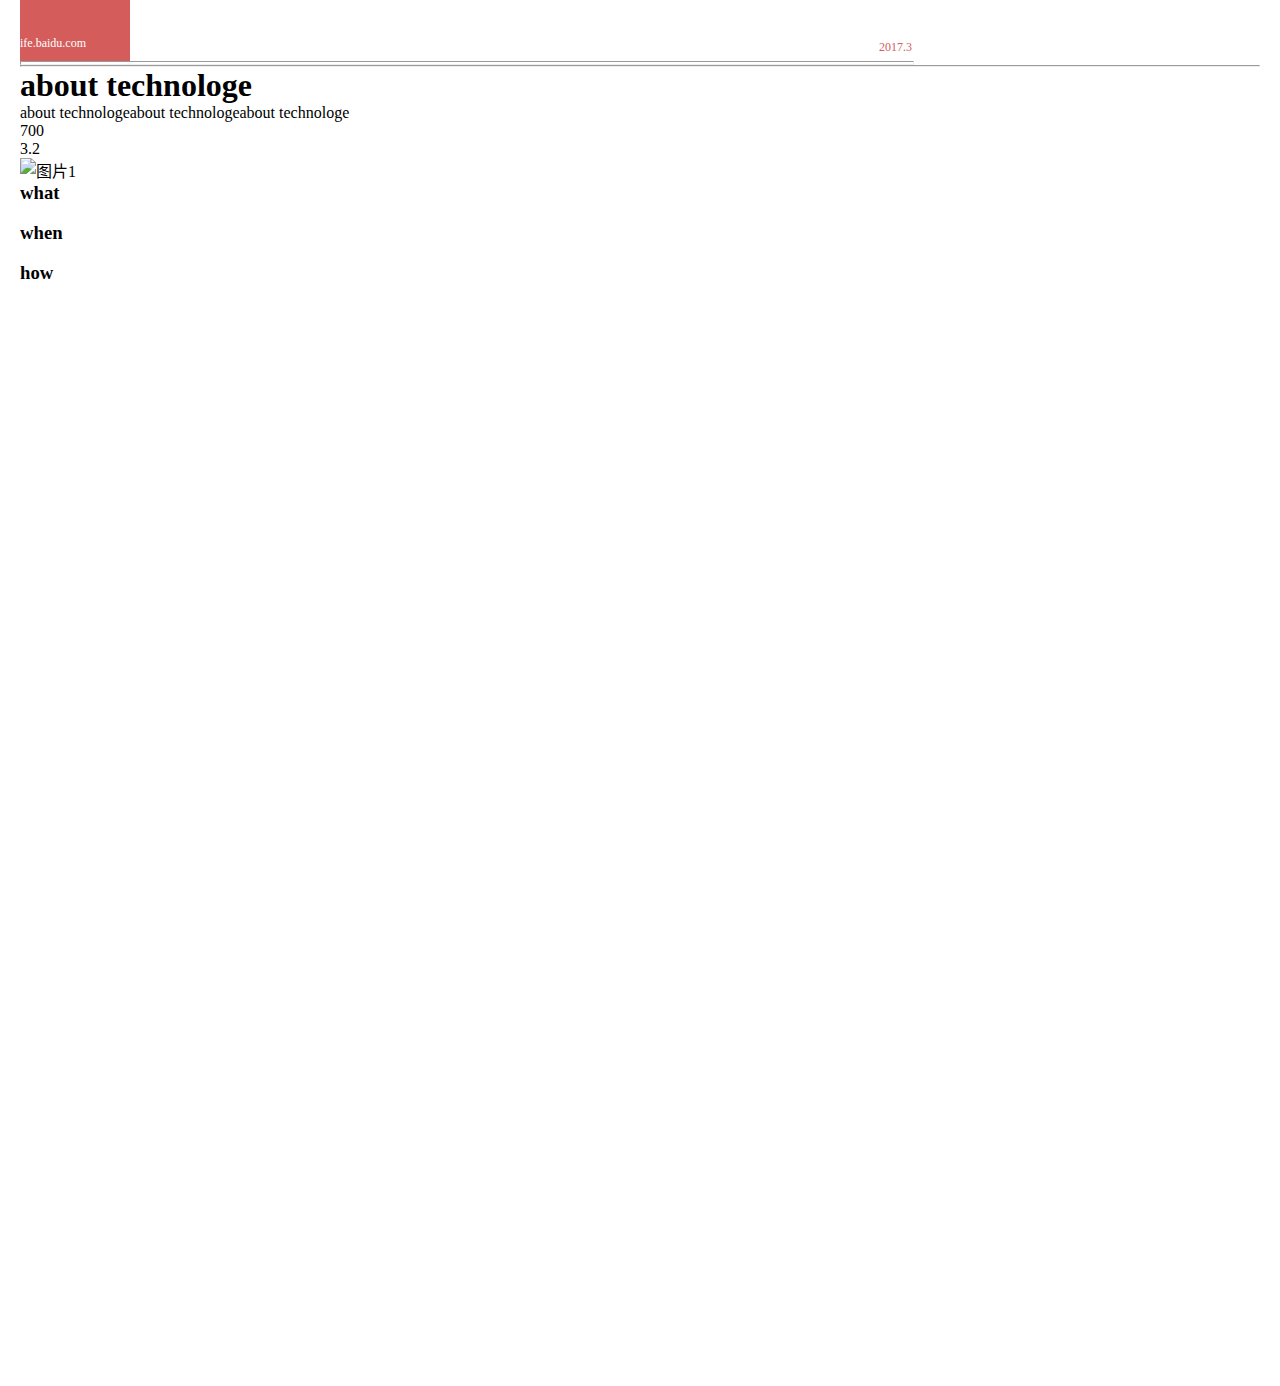
==== task-6 报纸排版/index.html @ c7a00505 "IFE task_6" ====
<!DOCTYPE html>
<html lang="zh-CN">
<head>
<meta charset="utf-8">
	<title>报纸排版</title>
	<link rel="stylesheet" type="text/css" href="css/style.css">
</head>
<body>
<div id="container">
	<header>
		<div id="logo">
			<p>ife.baidu.com</p>
		</div>
		<time>2017.3</time>		
		<hr>
	</header>
	<div id="article-1">
		<div id="float_right">
			<hr>
			<h1>about technologe</h1>
			<p>about technologeabout technologeabout technologe</p>
			<p>700</p>
			<p>3.2</p>
		</div>
		<img href="img/1.jpg"/ alt="图片1" title="图片1">
		<h3><span>what</span></h3><br/>
		<p></p>
		<h3><span>when</span></h3><br/>
		<p></p>
		<h3><span>how</span></h3><br/>
		<p></p>	
	</div>
	<div id="article-2"></div>
</div>
</body>
</html>
---- task-6 报纸排版/css/style.css ----
@charset="utf-8";

/*--------------------------------------公用样式开始------------------------------------------*/
*{	padding: 0;
	margin: 0;
}
#container{
	width: : 980px;
	height: 1386px;
	padding: 0px 20px;
}
.clearfix:before,.clearfix:after{
	content: "";
	display: table;
}
.clearfix:after: {
	clear: both;
}
.clearfix{
	*zoom: 1;
}

/*--------------------------------header 开始---------------------------------------------*/
header{
	position: relative;
	width: 892px;
}
#logo{
	width: 110px;
	height: 61px;
	background-color: #d45d5c;
	position: relative;	
}
#logo>p{
	font-size: 12px;
	font-family: "SimHei";
	color: #fff;
	position: absolute;
	bottom: 10px;
}
header>time{
	font-size: 12px;
	font-family: "SimHei";
	color: #d45d5c;
	position: absolute;
	right: 0px;
	bottom: 10px;
}
header>hr{
	width: 892px;
	height: 2px;
	color: #938e8c;
}

/*-------------------------------------article-1 开始-----------------------------------*/
#float-right{
	width: 203px;
}
#float-right>hr{
	width:203px;
	height: 2px;
	color: #cc8091;
}
#float>h1{
	font-size: 24px;
	font-family: "Micosoft YaHei";
	color: #000;
	text-decoration: underline;
}
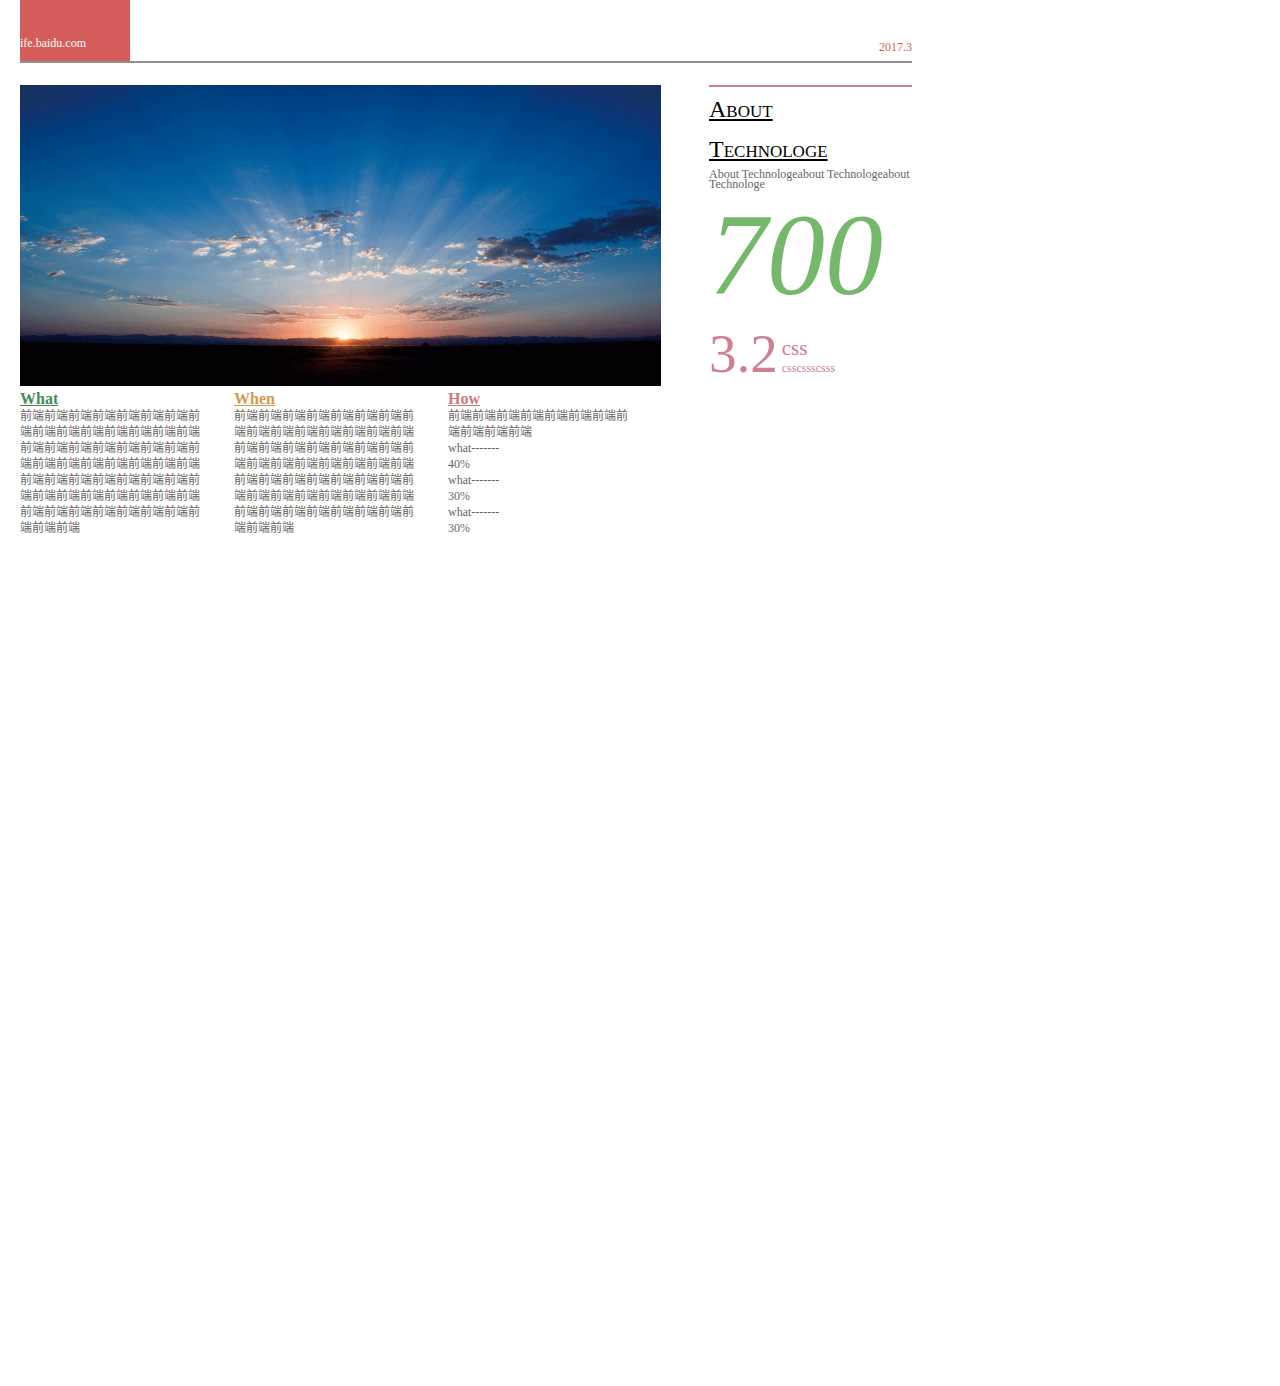
==== commit 6c74f241: "task_6" ====
--- a/task-6 报纸排版/index.html
+++ b/task-6 报纸排版/index.html
@@ -17,18 +17,31 @@
 	<div id="article-1">
 		<div id="float_right">
 			<hr>
-			<h1>about technologe</h1>
-			<p>about technologeabout technologeabout technologe</p>
-			<p>700</p>
-			<p>3.2</p>
+			<p class="p1">about <br/>technologe</p>
+			<p class="p2">about technologeabout technologeabout technologe</p>
+			<p class="p3">700</p>
+			<p class="p4">3.2</p>
+			<span class="p5_6">
+				<p class="p5">css</p>
+				<p class="p6">csscssscsss</p>
+			</span>
 		</div>
-		<img href="img/1.jpg"/ alt="图片1" title="图片1">
-		<h3><span>what</span></h3><br/>
-		<p></p>
-		<h3><span>when</span></h3><br/>
-		<p></p>
-		<h3><span>how</span></h3><br/>
-		<p></p>	
+		<div id="hover" class="clearfix">
+			<img src="img/1.jpg" alt="图片1" title="图片1"/>
+			<span>
+				<h3 class="what">what</h3>
+				<p>前端前端前端前端前端前端前端前端前端前端前端前端前端前端前端前端前端前端前端前端前端前端前端前端前端前端前端前端前端前端前端前端前端前端前端前端前端前端前端前端前端前端前端前端前端前端前端前端前端前端前端前端前端前端前端</p>
+			</span>
+			<span>
+				<h3 class="when">when</h3>
+				<p>前端前端前端前端前端前端前端前端前端前端前端前端前端前端前端前端前端前端前端前端前端前端前端前端前端前端前端前端前端前端前端前端前端前端前端前端前端前端前端前端前端前端前端前端前端前端前端前端前端前端前端前端前端前端前端</p>
+			</span>
+			<span>
+				<h3 class="how">how</h3>
+				<p>前端前端前端前端前端前端前端前端前端前端前端</p>
+				<p>what-------<span>40%</span><br/>what-------<span>30%</span><br/>what-------<span>30%</span></p>
+			</span>
+		</div>	
 	</div>
 	<div id="article-2"></div>
 </div>
--- a/task-6 报纸排版/css/style.css
+++ b/task-6 报纸排版/css/style.css
@@ -1,6 +1,6 @@
 @charset="utf-8";
 
-/*--------------------------------------公用样式开始------------------------------------------*/
+/*--------------------------------------公用样式开始-------------------------*/
 *{	padding: 0;
 	margin: 0;
 }
@@ -20,7 +20,7 @@
 	*zoom: 1;
 }
 
-/*--------------------------------header 开始---------------------------------------------*/
+/*--------------------------------------header 开始---------------------------*/
 header{
 	position: relative;
 	width: 892px;
@@ -46,24 +46,101 @@
 	right: 0px;
 	bottom: 10px;
 }
-header>hr{
+header>hr{                   /*画出实线水平线并改变颜色*/
+	height: 2px;
+	border: none;
+	border-top: 2px solid #938e8c;
+}
+/*---------------------------------article-1 右侧开始----------------------*/
+#article-1{
 	width: 892px;
+	margin-top: 20px; 
+}
+#float_right{
+	width: 203px;
+	float: right;
+	border-color: #cc8091;
+}
+#float_right>hr{
 	height: 2px;
-	color: #938e8c;
-}
-
-/*-------------------------------------article-1 开始-----------------------------------*/
-#float-right{
-	width: 203px;
-}
-#float-right>hr{
-	width:203px;
-	height: 2px;
-	color: #cc8091;
-}
-#float>h1{
+	border: none;
+	border-top: 2px solid #cc8091;
+}	
+.p1{
 	font-size: 24px;
 	font-family: "Micosoft YaHei";
 	color: #000;
 	text-decoration: underline;
-}+	text-transform: capitalize;    /*首字母大写*/
+	font-variant: small-caps;        /*小写字母缩小显示*/
+	line-height: 40px;
+}
+.p2{
+	font-size: 12px;
+	color: #676767;
+	font-family: "楷体";
+	text-transform: capitalize;
+	line-height: 10px;
+}
+.p3{
+	font-size: 116px;
+	font-family: "微软雅黑";
+	color: #75b86b;
+	font-style: oblique;
+}
+.p4{
+	font-size: 55px;
+	color: #cc8091;
+	font-family: "微软雅黑";
+	display: inline-block;
+}
+.p5_6{
+	display: inline-block;
+	color: #cc8091;
+	font-family: "微软雅黑";
+}
+.p5{
+	font-size: 21px;	
+}
+.p6{
+	font-size: 12px;
+}
+
+/*-------------------------------------article-1 左侧开始------------------------*/
+#hover{
+	width: 641px;
+}
+img{
+	width: 641px;
+	height: 301px;
+}
+#hover span{
+	display: inline-block;
+	width: 190px;
+	margin-right: 20px; 
+}
+#hover h3{
+	font-size: 16px;
+	text-decoration: underline;
+	text-transform: capitalize;
+}
+.what{
+	color: #418c59;
+}
+.when{
+	color: #d2994f;
+}
+.how{
+	color: #cc7680;
+}
+#hover span>p{
+	font-size: 12px;
+	line-height: 16px;
+	color: #231815;
+	font-family: "Microsoft YaHei";
+	opacity: 0.7;
+}
+.how>span{
+	color: #cd4a48;
+	opacity: 0.7;
+}
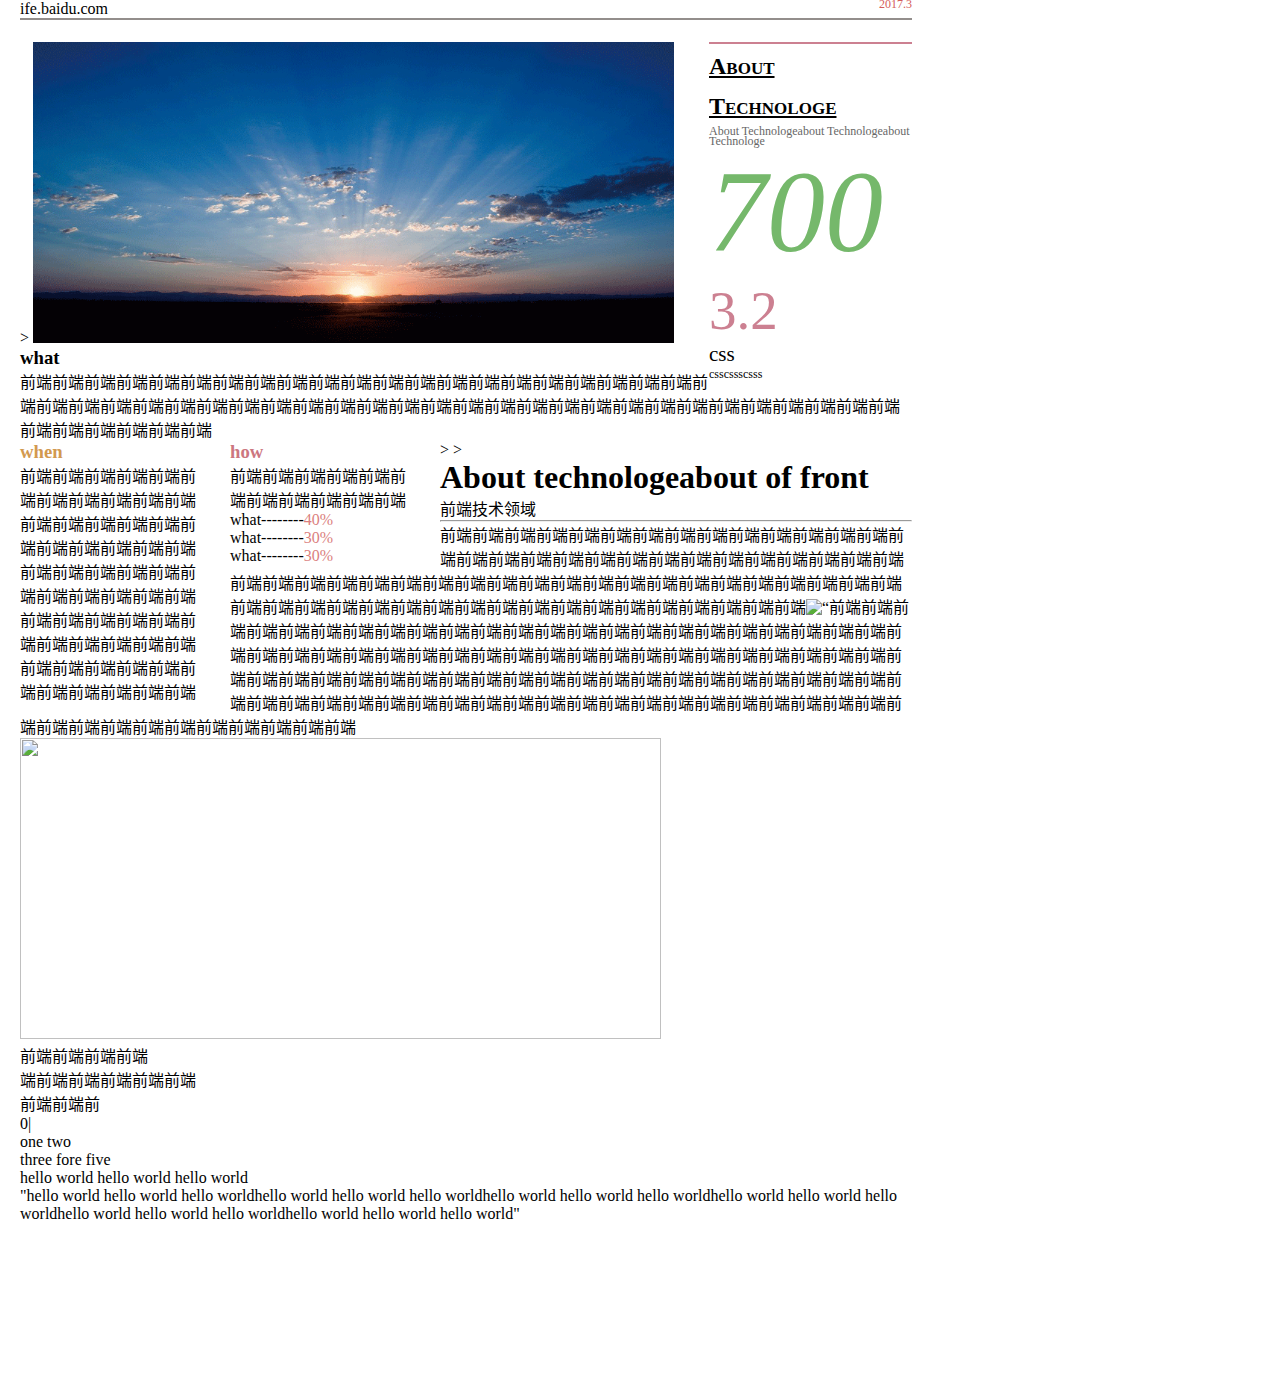
==== commit 099f1ee8: "优化HTML结构，语义化" ====
--- a/task-6 报纸排版/index.html
+++ b/task-6 报纸排版/index.html
@@ -8,42 +8,62 @@
 <body>
 <div id="container">
 	<header>
-		<div id="logo">
-			<p>ife.baidu.com</p>
-		</div>
+		<p>ife.baidu.com</p>
 		<time>2017.3</time>		
 		<hr>
 	</header>
 	<div id="article-1">
 		<div id="float_right">
 			<hr>
-			<p class="p1">about <br/>technologe</p>
+			<h2 class="p1">about <br/>technologe</h2>
 			<p class="p2">about technologeabout technologeabout technologe</p>
 			<p class="p3">700</p>
 			<p class="p4">3.2</p>
-			<span class="p5_6">
-				<p class="p5">css</p>
-				<p class="p6">csscssscsss</p>
+			<p class="p5">css</p>
+			<p class="p6">csscssscsss</p>
+		</div>
+		<div id="pic_wall" >			
+				<span id="pic_right"></span>
+				<span id="pic_left"></span>>
+				<img src="img/1.jpg" alt="图片1" title="图片1"/>
+		</div>
+		<div class="content">
+			<span>
+				<h3>what</h3>
+				<p>前端前端前端前端前端前端前端前端前端前端前端前端前端前端前端前端前端前端前端前端前端前端前端前端前端前端前端前端前端前端前端前端前端前端前端前端前端前端前端前端前端前端前端前端前端前端前端前端前端前端前端前端前端前端前端</p>
+			</span>>
+			<span class="when">
+				<h3>when</h3>
+				<p>前端前端前端前端前端前端前端前端前端前端前端前端前端前端前端前端前端前端前端前端前端前端前端前端前端前端前端前端前端前端前端前端前端前端前端前端前端前端前端前端前端前端前端前端前端前端前端前端前端前端前端前端前端前端前端</p>
+			</span>>
+			<span class="how">
+				<h3>how</h3>
+				<p>前端前端前端前端前端前端前端前端前端前端前端</p>
+				<p>what--------<span>40%</span></p>
+				<P>what--------<span>30%</span></P>
+				<P>what--------<span>30%</span></p>
 			</span>
 		</div>
-		<div id="hover" class="clearfix">
-			<img src="img/1.jpg" alt="图片1" title="图片1"/>
+		<div class="pic_text_right">
+			<h1>About technologeabout of front</h1>
+			<p>前端技术领域</p>
+			<hr>
+			<p>前端前端前端前端前端前端前端前端前端前端前端前端前端前端前端前端前端前端前端前端前端前端前端前端前端前端前端前端前端前端前端前端前端前端前端前端前端前端前端前端前端前端前端前端前端前端前端前端前端前端前端前端前端前端前端前端前端前端前端前端前端前端前端前端前端前端前端前端<img src="" alt="“">前端前端前端前端前端前端前端前端前端前端前端前端前端前端前端前端前端前端前端前端前端前端前端前端前端前端前端前端前端前端前端前端前端前端前端前端前端前端前端前端前端前端前端前端前端前端前端前端前端前端前端前端前端前端前端前端前端前端前端前端前端前端前端前端前端前端前端前端前端前端前端前端前端前端前端前端前端前端前端前端前端前端前端前端前端前端前端前端前端前端前端前端前端前端前端前端前端</p>
+		</div>
+		<div>
+			<img src="" alt="">
 			<span>
-				<h3 class="what">what</h3>
-				<p>前端前端前端前端前端前端前端前端前端前端前端前端前端前端前端前端前端前端前端前端前端前端前端前端前端前端前端前端前端前端前端前端前端前端前端前端前端前端前端前端前端前端前端前端前端前端前端前端前端前端前端前端前端前端前端</p>
+				<p>前端前端前端前端</p>
+				<p>端前端前端前端前端前端</p>
+				<p>前端前端前</p>
+				<span>
+					<p>0|</p>
+					<p>one two<br>three fore five</p>
+					<p>hello world hello world hello world</p>
+				</span>
+				<p>"hello world hello world hello worldhello world hello world hello worldhello world hello world hello worldhello world hello world hello worldhello world hello world hello worldhello world hello world hello world"</p>
 			</span>
-			<span>
-				<h3 class="when">when</h3>
-				<p>前端前端前端前端前端前端前端前端前端前端前端前端前端前端前端前端前端前端前端前端前端前端前端前端前端前端前端前端前端前端前端前端前端前端前端前端前端前端前端前端前端前端前端前端前端前端前端前端前端前端前端前端前端前端前端</p>
-			</span>
-			<span>
-				<h3 class="how">how</h3>
-				<p>前端前端前端前端前端前端前端前端前端前端前端</p>
-				<p>what-------<span>40%</span><br/>what-------<span>30%</span><br/>what-------<span>30%</span></p>
-			</span>
-		</div>	
-	</div>
-	<div id="article-2"></div>
+		</div>
 </div>
 </body>
 </html>--- a/task-6 报纸排版/css/style.css
+++ b/task-6 报纸排版/css/style.css
@@ -106,41 +106,55 @@
 	font-size: 12px;
 }
 
-/*-------------------------------------article-1 左侧开始------------------------*/
+/*-------------------------------------article-1 左侧图片开始------------------------*/
 #hover{
 	width: 641px;
+}
+#left-layer{
+	float: left;
+	width: 192px;
+	height: 301px;
+	background-color: #98FB98;
+}
+#right-layer{
+	float: right;
+	width: 192px;
+	height: 301px;
+	background-color: #BA6965;
 }
 img{
 	width: 641px;
 	height: 301px;
 }
-#hover span{
-	display: inline-block;
-	width: 190px;
-	margin-right: 20px; 
-}
+/*-------------------------------------article-1 左侧文字开始------------------------*/
 #hover h3{
 	font-size: 16px;
 	text-decoration: underline;
+	font-weight: bold;
 	text-transform: capitalize;
 }
-.what{
+.what h3{
 	color: #418c59;
 }
-.when{
+.when h3{
 	color: #d2994f;
 }
-.how{
+.how h3{
 	color: #cc7680;
 }
-#hover span>p{
+.what,.when,.how{
+	float: left;
+	margin-right: 20px;
+	width: 190px;
+}
+#hover p{
 	font-size: 12px;
 	line-height: 16px;
 	color: #231815;
 	font-family: "Microsoft YaHei";
 	opacity: 0.7;
 }
-.how>span{
+.how span{
 	color: #cd4a48;
 	opacity: 0.7;
 }
